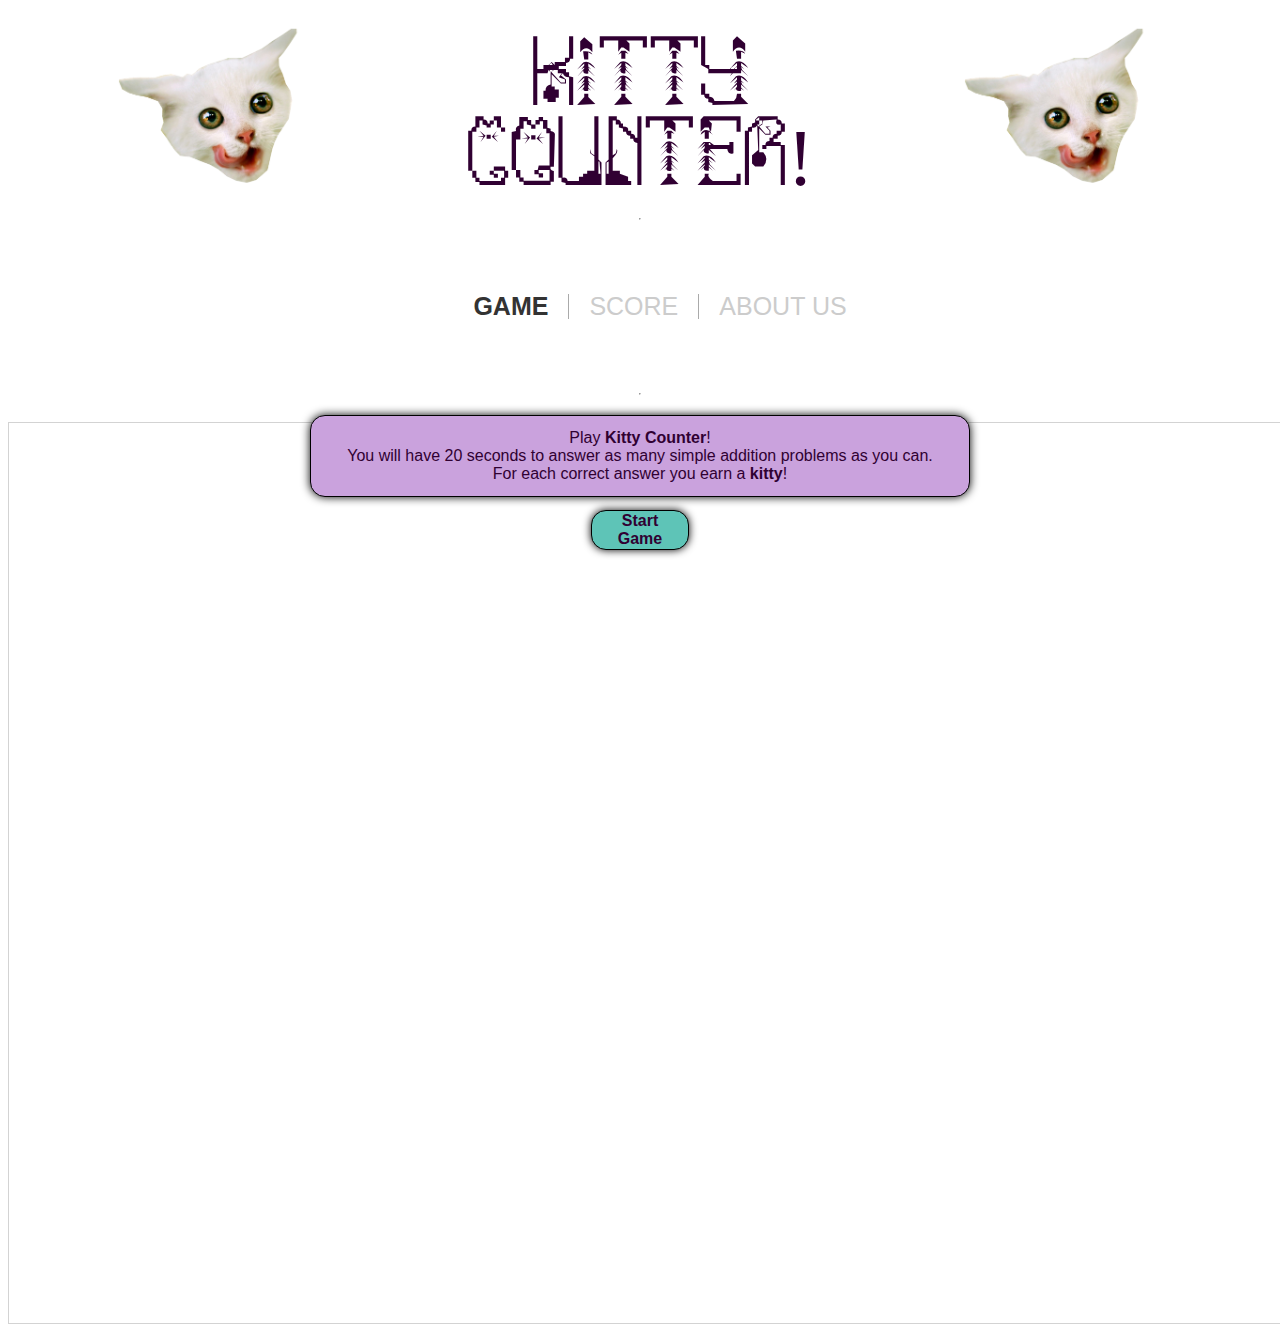
==== index.html @ 2420fc00 "commit score changes" ====
<!DOCTYPE html>
<html>
  <head>
    <meta charset="utf-8">
    <link href='https://fonts.googleapis.com/css?family=Amatic+SC:400,700' rel='stylesheet' type='text/css'>
    <link href="https://fonts.googleapis.com/css?family=Shadows+Into+Light+Two" rel="stylesheet" type="text/css">
    <link href='https://fonts.googleapis.com/css?family=Montserrat:400,700' rel='stylesheet' type='text/css'>
    <link type="text/css" rel="stylesheet" href="css/style.css">
    <link type="text/css" rel="stylesheet" href="css/headernav.css">
    <link type="text/css" rel="stylesheet" href="css/timer.css">
    <title>KITTY COUNTER</title>
  </head>
  <header>
    <section class="kittyTitle">
    <img class="whitecat" src="img/kittyimg1.png" alt="" />
    <audio id="meowsound" src="audio/kitten.mp3"></audio>
    <h1 class="shadows">Kitty Counter!</h1>
    <img class="whitecat" src="img/kittyimg1.png" alt="" />
    </section>
    <hr>
    <nav>
      <ul class="navstyle">
        <li class="active"><a href="index.html">GAME</a></li>
        <li><a href="score.html">SCORE</a></li>
        <li><a href="aboutus.html">ABOUT US</a></li>
      </ul>
    </nav>
    <hr>
  </header>
  <body>
    <section class="howToPlay">
    <p id="instructions">
      Play <b>Kitty Counter</b>!<br>You will have 20 seconds to answer as many simple addition problems as you can.<br>For each correct answer you earn a <b>kitty</b>!
    </p>
    <div class="startButton">
      <button id="startGame" type="button" name="Start Game">Start Game</button>
      <p id="countdownCounter"></p>
    </div>
   </section>
    <p id="gameClock"></p>

<!--  The Q and A form and printing -->
    <canvas id="viewport" style="border:1px solid #d3d3d3;"></canvas>
    <section id="gameInput">
    <p id="printQuestion">

    </p>
    <form id="submitAnswer">
    <label for="answer" type="text">Answer</label>
    <input id="answer" type="text" maxlength="15" autocomplete="off">
    </form>
   </section>
   <a href ="score.html" id="scoreLink">A-meow-zing! Click Here for Total Kitty Count!</a>
   <script type="text/javascript" src ="js/game.js"></script>
   <script type="text/javascript" src="js/jquery-1.12.0.min.js"></script>
  </body>
</html>
---- css/style.css ----
/* LMS Cat Treats font designed by London Stokes (http://londonsletters.com) */

@font-face {
  font-family:"LMS Cat Treats";
  src:url("LMS_CAT.eot?") format("eot"),
  url("LMS_CAT.woff") format("woff"),
  url("LMS_CAT.ttf") format("truetype"),
  url("LMS_CAT.svg#LMSCatTreats") format("svg");
  font-weight:normal;
  font-style:normal;
}

*{
  font-family: Helvetica, Verdana, sans-serif;
  color: #300032;
}

/*changes the section within the header to a flexbox for all html pages*/
.kittyTitle {
  display: flex;
  flex-direction: row;
  justify-content: space-between;
  align-content: center;
  align-items: center;
}

h1.shadows {
  font-size: 500%;
  font-family: "LMS Cat Treats", cursive;
  color: #300032;
  padding: 1%;
  margin: 1%;
  text-align: center;
}

section.howToPlay {
  display: flex;
  justify-content: center;
  flex-direction: column;
  align-content: center;
  align-items: center;
  position: relative;
  z-index: 5;
}

section#gameInput {
  background-color: transparent;
  padding: 1%;
  display: flex;
  justify-content: center;
  flex-direction: column;
  align-items: center;
  align-content: center;
  border-radius: 15px;
  position: relative;
}

p#printQuestion {
  font-size: 400%;
  font-weight: bolder;
  background-color: #5EC4B7;
  padding: 2%;
  margin: 1%;
  border-radius: 15px;
  border: 1px solid black;
  box-shadow: 0px 0px 10px black;
  opacity: 1;
}
p#instructions {
background-color:#CAA2DD;
border-radius: 15px;
box-shadow: 0px 0px 10px black;
width: 50%;
height: auto;
padding: 1%;
margin: 1%;
text-align: center;
border: 1px solid black;
}
p#instructions b{
background-color:#CAA2DD;
}

#startGame {
  box-shadow: 0px 0px 8px black;
  background-color: #5EC4B7;
  font-size: 100%;
  font-weight: bold;
  border-radius: 15px;
  margin: 1%;
  border: 1px solid black;
}

.startButton {
  position: relative;
  z-index: 10;
}

#submitAnswer {
  background-color: #5EC4B7;
  padding: 2%;
  border-radius: 15px;
  box-shadow: 0px 0px 10px black;
  border: 1px solid black;
}

#submitAnswer label{
  background-color: #5EC4B7;
}

#scoreLink {
  display: flex;
  font-size: 30px;
  font-weight: bolder;
  color: yellow;
  text-shadow: 1px 1px black;
  width:100%;
  background-color: transparent;
  justify-content: center;;
  text-decoration: none;
  position: relative;
  z-index: 5;
}

#scorebox {
  width: 100%;
  text-align: center;
}

#finalScoreImg > img {
  width: 100%;
  max-width: 500px;
}

#kitty-links {
  border: 2px solid #300032;
  border-radius: 30px;
  padding:2%;
}

#kitty-links p{
  width: 100%;
  text-align: center;
}

#kitty-links h2{
  text-align: center;
}

.links dd{
  margin-left: 10%;
  margin-right: 5%;
}

.adopt {
  text-align: center;
}

canvas {
  width: 100%;
  height: 100%;
  position: absolute;
  }
---- css/headernav.css ----
/*Nav Style from: http://codepen.io/sahilpopli/pen/jcqBk */

nav {
  margin: 50px;
}

ul {
  overflow: auto;
  list-style-type: none;
  }
header {
    display: flex;
    flex-direction: column;
    justify-content: space-around;
    align-content: center;
    align-items: center;
  }
  .navstyle {
    display: flex;
    flex-direction: row;
    justify-content: center;
  }

.kittyTitle img {
  width: 200px;
  height: 200px;
  }

.kittyTitle img:hover {
    -ms-transform: scale(1.5,1.5); /* IE 9 */
     -webkit-transform: scale(1.5,1.5); /* Chrome, Safari, Opera */
     transform: scale(1.5,1.5);
  }

.kittyTitle {
  color: black;
}

.shadows {
  text-decoration: none;
  color: black;
  font: 25px/1 Helvetica, Verdana, sans-serif;
  text-transform: uppercase;

  -webkit-transition: all 0.5s ease;
  -moz-transition: all 0.5s ease;
  -o-transition: all 0.5s ease;
  -ms-transition: all 0.5s ease;
  transition: all 0.5s ease;
}

li {
  height: 25px;
  float: left;
  margin-right: 0px;
  border-right: 1px solid #aaa;
  padding: 0 20px;
}

li:last-child {
  border-right: none;
}

li a {
  text-decoration: none;
  color: #ccc;
  font: 25px/1 Helvetica, Verdana, sans-serif;
  text-transform: uppercase;

  -webkit-transition: all 0.5s ease;
  -moz-transition: all 0.5s ease;
  -o-transition: all 0.5s ease;
  -ms-transition: all 0.5s ease;
  transition: all 0.5s ease;
}

li a:hover {
  color: #666;
}

li.active a {
  font-weight: bold;
  color: #333;
}
---- css/timer.css ----
*{
  font-family: Helvetica, Verdana, sans-serif;
  color: #300032;
}
#countdownCounter {
  font-size: 100px;
  text-align: center;
  color: #5EC4B7;
  margin:1%;
  padding:0%;
  margin-top: -100px;
  position: relative;
  z-index: 5;
}

#gameClock {
  font-size: 100px;
  text-align: center;
  color: #300032;
  margin:1%;
  padding:0%;
  margin-top: -100px;
  position: relative;
  z-index: 5;
}
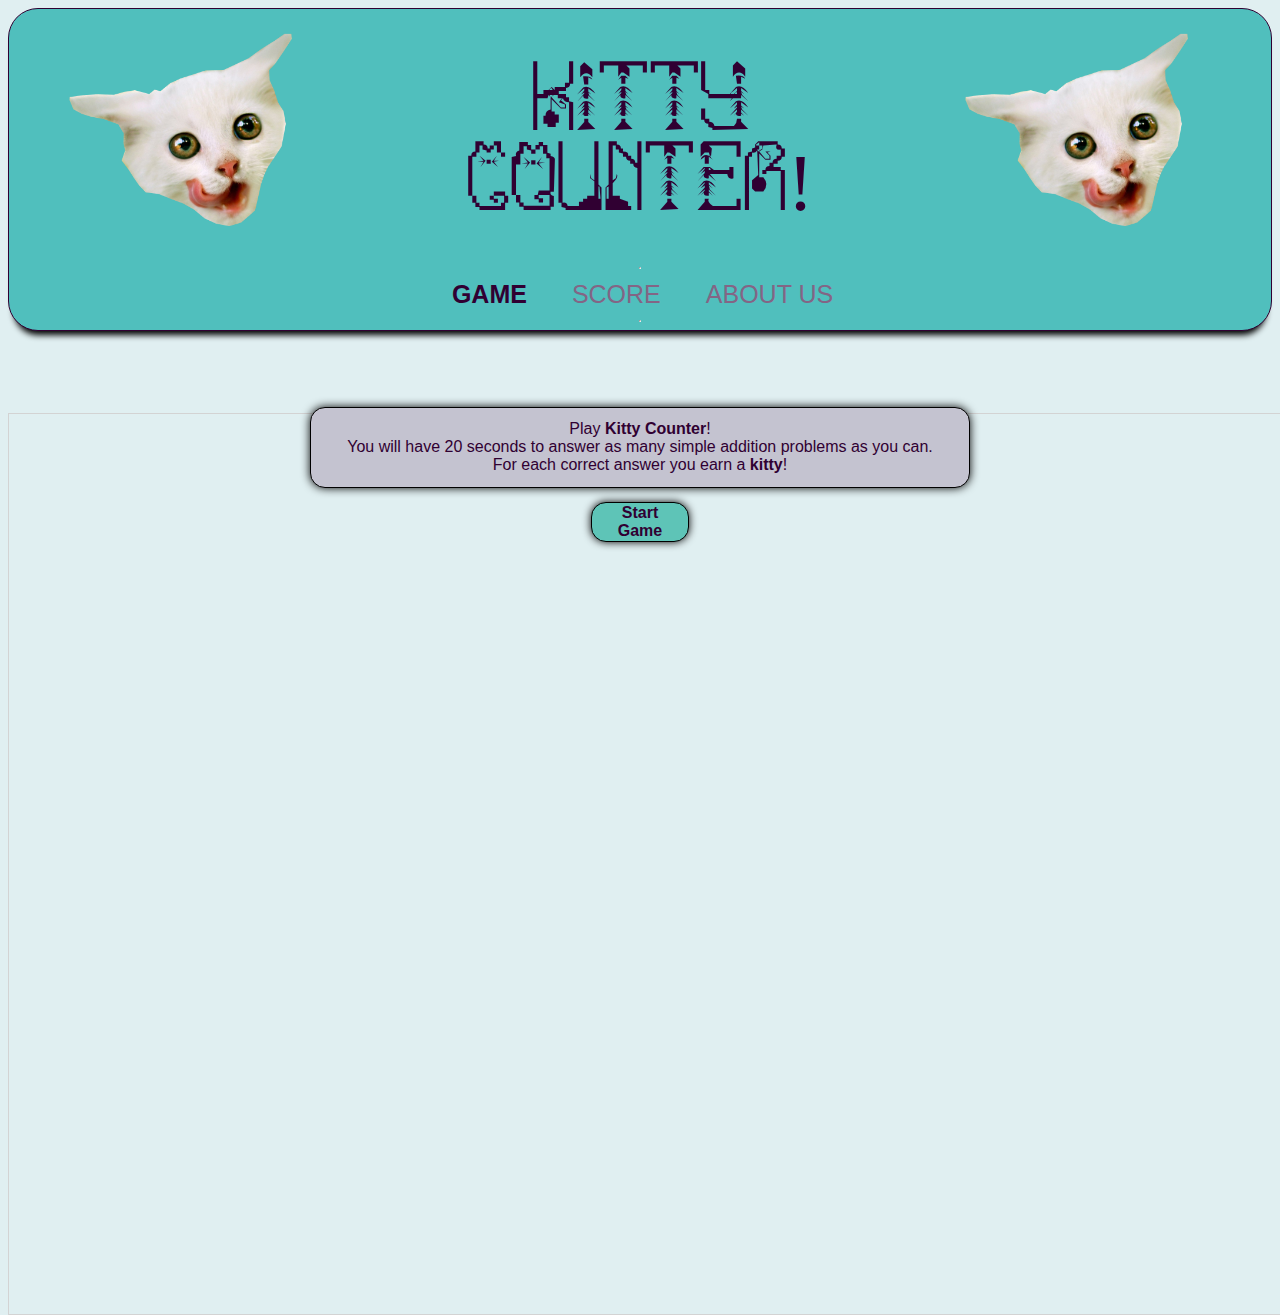
==== commit 94db27b2: "Merge pull request #142 from icarrera/121_headercss_set_ids" ====
--- a/index.html
+++ b/index.html
@@ -20,15 +20,15 @@
     <hr>
     <nav>
       <ul class="navstyle">
-        <li class="active"><a href="index.html">GAME</a></li>
-        <li><a href="score.html">SCORE</a></li>
-        <li><a href="aboutus.html">ABOUT US</a></li>
+        <li class="navlist active"><a href="index.html">GAME</a></li>
+        <li class ="navlist"><a href="score.html">SCORE</a></li>
+        <li class ="navlist"><a href="aboutus.html">ABOUT US</a></li>
       </ul>
     </nav>
     <hr>
   </header>
   <body>
-    <section class="howToPlay">
+    <section id="startAnchor" class="howToPlay">
     <p id="instructions">
       Play <b>Kitty Counter</b>!<br>You will have 20 seconds to answer as many simple addition problems as you can.<br>For each correct answer you earn a <b>kitty</b>!
     </p>
@@ -50,7 +50,7 @@
     <input id="answer" type="text" maxlength="15" autocomplete="off">
     </form>
    </section>
-   <a href ="score.html" id="scoreLink">A-meow-zing! Click Here for Total Kitty Count!</a>
+   <a href ="score.html#scorebox" id="scoreLink">A-meow-zing! Click Here for Total Kitty Count!</a>
    <script type="text/javascript" src ="js/game.js"></script>
    <script type="text/javascript" src="js/jquery-1.12.0.min.js"></script>
   </body>
--- a/css/style.css
+++ b/css/style.css
@@ -67,7 +67,7 @@
   opacity: 1;
 }
 p#instructions {
-background-color:#CAA2DD;
+background-color:#C4C3D0;
 border-radius: 15px;
 box-shadow: 0px 0px 10px black;
 width: 50%;
@@ -78,7 +78,7 @@
 border: 1px solid black;
 }
 p#instructions b{
-background-color:#CAA2DD;
+background-color:#C4C3D0;
 }
 
 #startGame {
@@ -125,18 +125,20 @@
 #scorebox {
   width: 100%;
   text-align: center;
+  display: flex;
+  justify-content: center;
+  align-items: center;
+  align-content: center;
+  flex-direction: column;
 }
 
 #finalScoreImg > img {
   width: 100%;
   max-width: 500px;
-}
-
-#kitty-links {
-  border: 2px solid #300032;
-  border-radius: 30px;
-  padding:2%;
-}
+  border-radius: 15px;
+  box-shadow: 0px 0px 8px black;
+}
+
 
 #kitty-links p{
   width: 100%;
@@ -161,3 +163,64 @@
   height: 100%;
   position: absolute;
   }
+
+  .currentScore {
+  background-color: #C4C3D0;
+  padding: 2%;
+  border-radius: 25px;
+  width:80%;
+  margin: 1%;
+  box-shadow: 0px 0px 10px black;
+  }
+
+  .logPreviousScores {
+    background-color: #C4C3D0;
+    padding: 1%;
+    border-radius: 25px;
+    width:80%;
+    margin: 1%;
+    box-shadow: 0px 0px 10px black;
+  }
+
+#try-again {
+  background-color: #FEE9EE;
+  border: 1px solid black;
+  box-shadow: 0px 0px 8px black;
+  border-radius: 25px;
+  padding: 1%;
+  margin: 2%;
+  color: #300032;
+  width: 10%;
+}
+
+#kitty-links {
+  display: flex;
+  flex-direction: column;
+  justify-content: flex-start;
+  align-items: center;
+  align-content: center;
+  background-color: #C4C3D0;
+  padding: 1%;
+  border-radius: 25px;
+  width:80%;
+  margin: 1%;
+  box-shadow: 0px 0px 10px black;
+  padding: 1%;
+  margin: 2%;
+  color: #300032;
+}
+h2 {
+  background-color: #50BFBD;
+  border: 1px solid white;
+  border-radius: 10px;
+  width: 70%;
+  margin: 1%;
+  padding: 1%;
+}
+article {
+  display: flex;
+  flex-direction: column;
+  justify-content: flex-start;
+  align-items: center;
+  align-content: center;
+}
--- a/css/headernav.css
+++ b/css/headernav.css
@@ -1,30 +1,50 @@
 /*Nav Style from: http://codepen.io/sahilpopli/pen/jcqBk */
-
-nav {
-  margin: 50px;
+*{
+  font-family: Helvetica, Verdana, sans-serif;
+  color: #300032;
 }
 
-ul {
-  overflow: auto;
-  list-style-type: none;
-  }
+body {
+  background-color: #E0EFF1;
+}
+
 header {
     display: flex;
     flex-direction: column;
     justify-content: space-around;
     align-content: center;
     align-items: center;
-  }
+    border-style: solid;
+    border-color: #300032;
+    border-width: 1px;
+    border-radius: 30px;
+    background-color: #50BFBD;
+    box-shadow: 0 10px 6px -6px black;
+    margin-bottom: 5%;
+}
   .navstyle {
     display: flex;
     flex-direction: row;
     justify-content: center;
+    padding: 5px;
+    margin-top: 0px;
+    margin-bottom: 0px;
+    width: 100%;
+    background-color: transparent;
+    overflow: auto;
+    list-style-type: none;
+  }
+
+  .kittyTitle {
+    background-color: transparent;
+    margin-top: 0px;
+    margin-bottom: 0px;
   }
 
 .kittyTitle img {
-  width: 200px;
-  height: 200px;
-  }
+  width: 250px;
+  height: 250px;
+}
 
 .kittyTitle img:hover {
     -ms-transform: scale(1.5,1.5); /* IE 9 */
@@ -32,13 +52,35 @@
      transform: scale(1.5,1.5);
   }
 
-.kittyTitle {
-  color: black;
-}
 
 .shadows {
   text-decoration: none;
   color: black;
+  font: 25px/1 Helvetica, Verdana, sans-serif;
+  text-transform: uppercase;
+  background-color: transparent;
+/*
+  -webkit-transition: all 0.5s ease;
+  -moz-transition: all 0.5s ease;
+  -o-transition: all 0.5s ease;
+  -ms-transition: all 0.5s ease;
+  transition: all 0.5s ease;*/
+}
+
+.navlist {
+  float: left;
+  margin-right: 5px;
+  /*border-right: 1px solid #aaa;*/
+  padding: 0 20px;
+}
+
+.navlist:last-child {
+  border-right: none;
+}
+
+.navlist a {
+  text-decoration: none;
+  color: #836585;
   font: 25px/1 Helvetica, Verdana, sans-serif;
   text-transform: uppercase;
 
@@ -49,36 +91,11 @@
   transition: all 0.5s ease;
 }
 
-li {
-  height: 25px;
-  float: left;
-  margin-right: 0px;
-  border-right: 1px solid #aaa;
-  padding: 0 20px;
+.navlist a:hover {
+  color: #580653;
 }
 
-li:last-child {
-  border-right: none;
+.navlist.active a {
+  font-weight: bold;
+  color: #300032;
 }
-
-li a {
-  text-decoration: none;
-  color: #ccc;
-  font: 25px/1 Helvetica, Verdana, sans-serif;
-  text-transform: uppercase;
-
-  -webkit-transition: all 0.5s ease;
-  -moz-transition: all 0.5s ease;
-  -o-transition: all 0.5s ease;
-  -ms-transition: all 0.5s ease;
-  transition: all 0.5s ease;
-}
-
-li a:hover {
-  color: #666;
-}
-
-li.active a {
-  font-weight: bold;
-  color: #333;
-}
--- a/css/timer.css
+++ b/css/timer.css
@@ -3,7 +3,7 @@
   color: #300032;
 }
 #countdownCounter {
-  font-size: 100px;
+  font-size: 50px;
   text-align: center;
   color: #5EC4B7;
   margin:1%;
@@ -14,7 +14,7 @@
 }
 
 #gameClock {
-  font-size: 100px;
+  font-size: 50px;
   text-align: center;
   color: #300032;
   margin:1%;
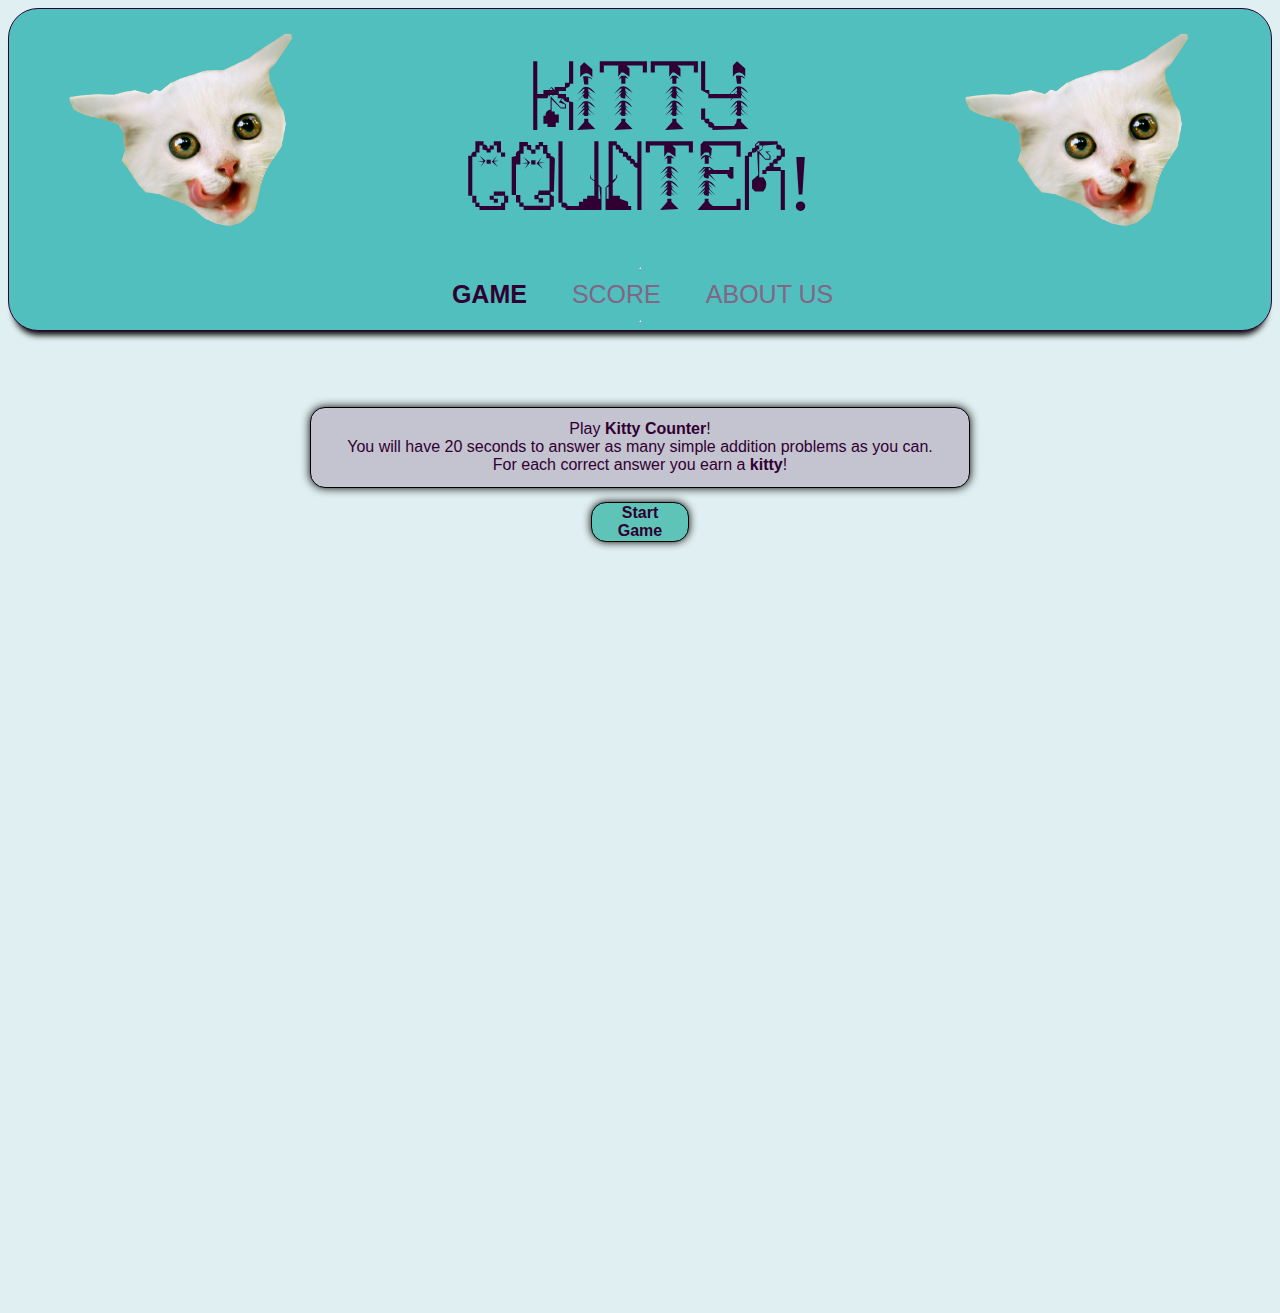
==== commit 1f41a33e: "Merge pull request #146 from icarrera/remove_canvas_border" ====
--- a/index.html
+++ b/index.html
@@ -40,7 +40,7 @@
     <p id="gameClock"></p>
 
 <!--  The Q and A form and printing -->
-    <canvas id="viewport" style="border:1px solid #d3d3d3;"></canvas>
+    <canvas id="viewport"></canvas>
     <section id="gameInput">
     <p id="printQuestion">
 
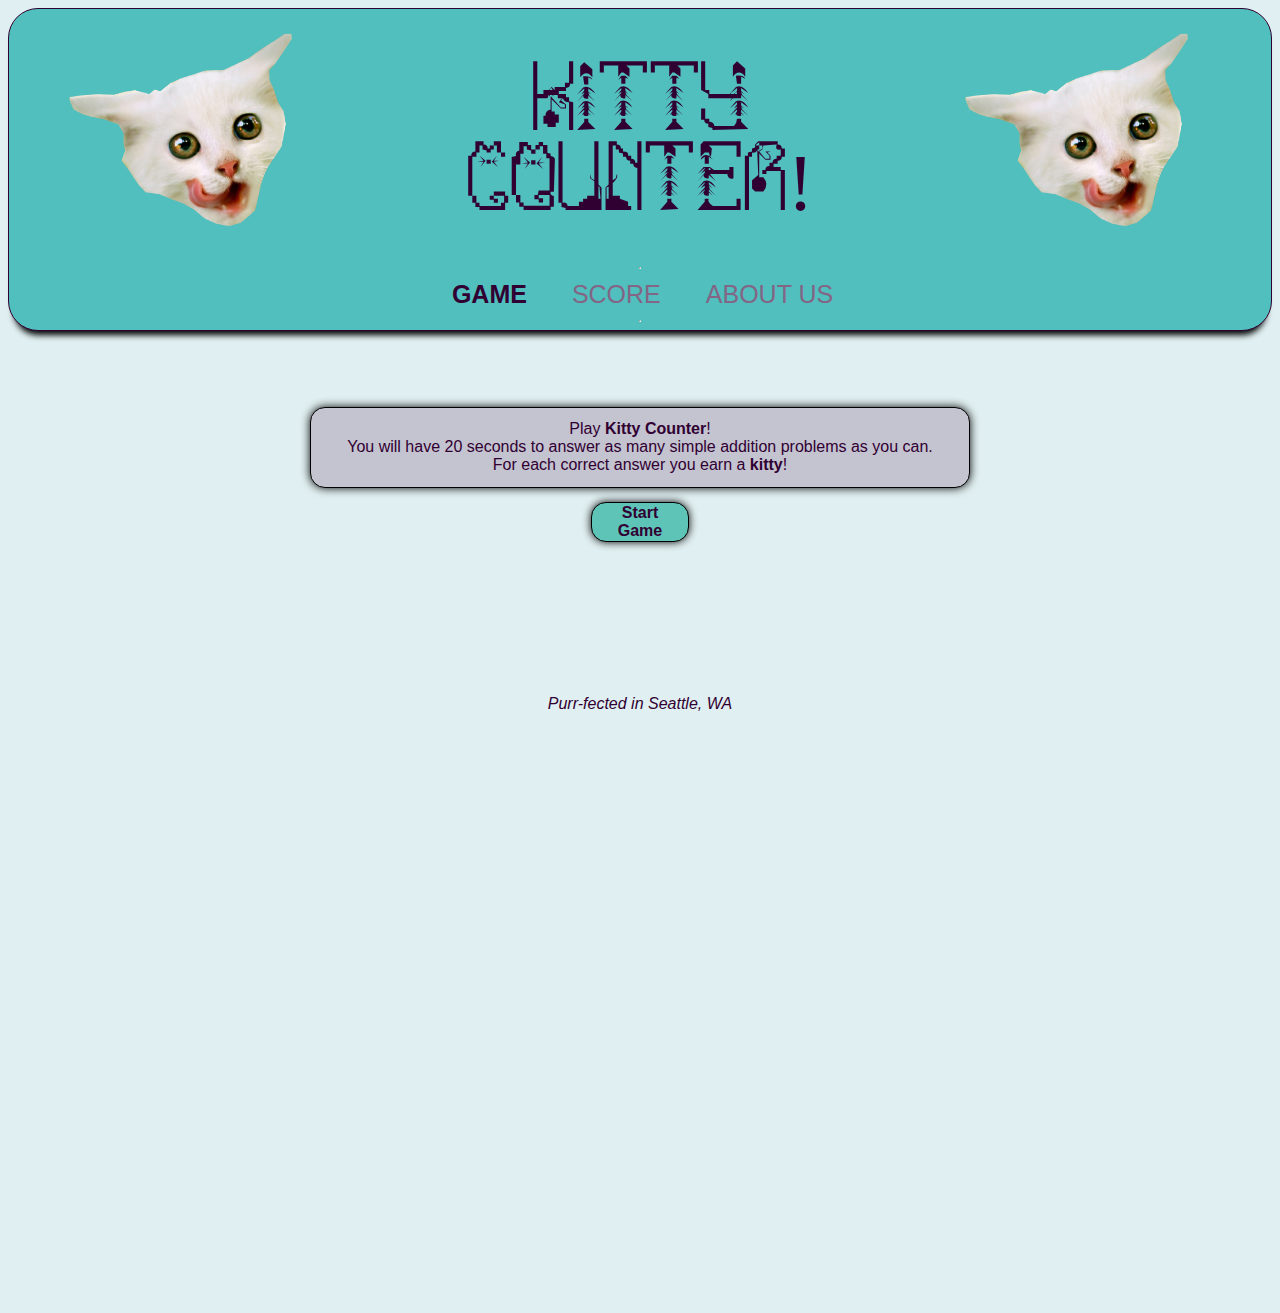
==== commit d82dee49: "Merge pull request #152 from icarrera/148_seattle_footer" ====
--- a/index.html
+++ b/index.html
@@ -51,6 +51,7 @@
     </form>
    </section>
    <a href ="score.html#scorebox" id="scoreLink">A-meow-zing! Click Here for Total Kitty Count!</a>
+   <footer>Purr-fected in Seattle, WA</footer>
    <script type="text/javascript" src ="js/game.js"></script>
    <script type="text/javascript" src="js/jquery-1.12.0.min.js"></script>
   </body>
--- a/css/style.css
+++ b/css/style.css
@@ -211,7 +211,8 @@
 }
 h2 {
   background-color: #50BFBD;
-  border: 1px solid white;
+  border: .5px solid black;
+  box-shadow: 0px 0px 3px black;
   border-radius: 10px;
   width: 70%;
   margin: 1%;
@@ -220,7 +221,27 @@
 article {
   display: flex;
   flex-direction: column;
+  justify-content: center;
+  align-items: center;
+  align-content: center;
+  height: 80%;
+  width: 50%;
+}
+#innerKittyLinks {
+  display: flex;
+  flex-direction: row;
   justify-content: flex-start;
-  align-items: center;
-  align-content: center;
-}
+  align-items: flex-start;;
+  align-content: center;
+  width: 100%;
+}
+.disclaimer {
+  margin: 0%;
+  padding: 0%;
+}
+p.disclaimer {
+  margin: 1%;
+}
+article.linkArticle {
+  display: block;
+}
--- a/css/headernav.css
+++ b/css/headernav.css
@@ -99,3 +99,8 @@
   font-weight: bold;
   color: #300032;
 }
+
+footer {
+  text-align: center;
+  font-style: italic;
+}
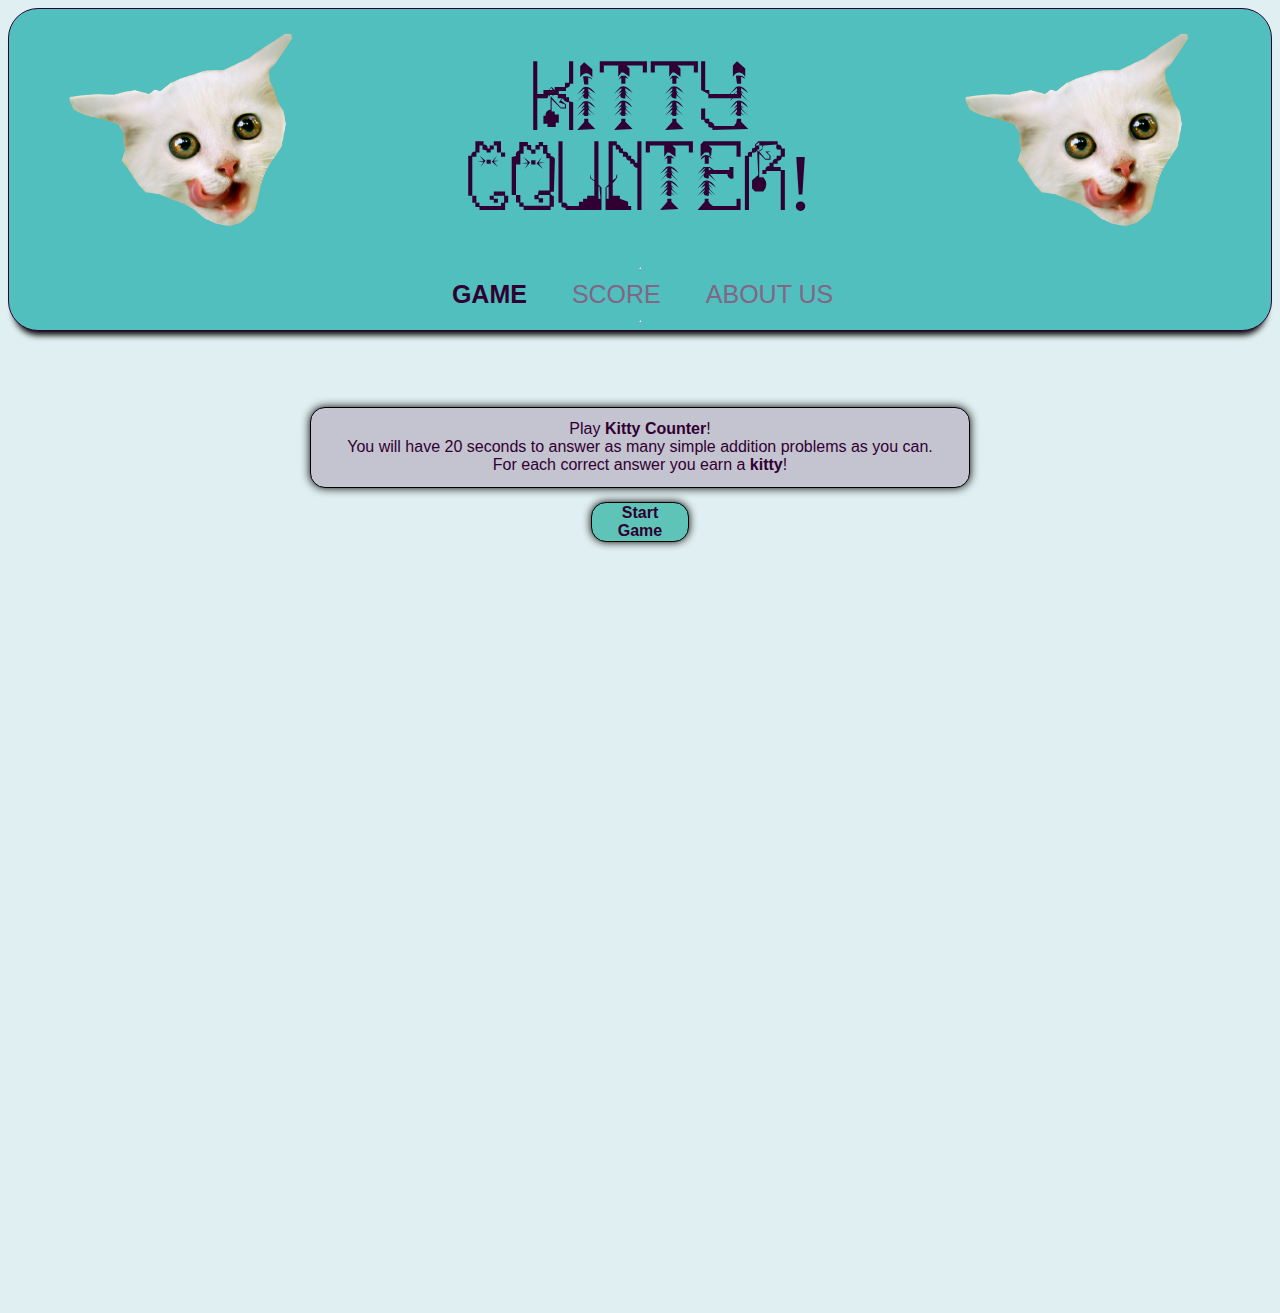
==== commit 2b7bb020: "removed footer from index.html and added footer to score.html" ====
--- a/index.html
+++ b/index.html
@@ -51,7 +51,6 @@
     </form>
    </section>
    <a href ="score.html#scorebox" id="scoreLink">A-meow-zing! Click Here for Total Kitty Count!</a>
-   <footer>Purr-fected in Seattle, WA</footer>
    <script type="text/javascript" src ="js/game.js"></script>
    <script type="text/javascript" src="js/jquery-1.12.0.min.js"></script>
   </body>
--- a/css/headernav.css
+++ b/css/headernav.css
@@ -103,4 +103,5 @@
 footer {
   text-align: center;
   font-style: italic;
+  font-size: small;
 }
